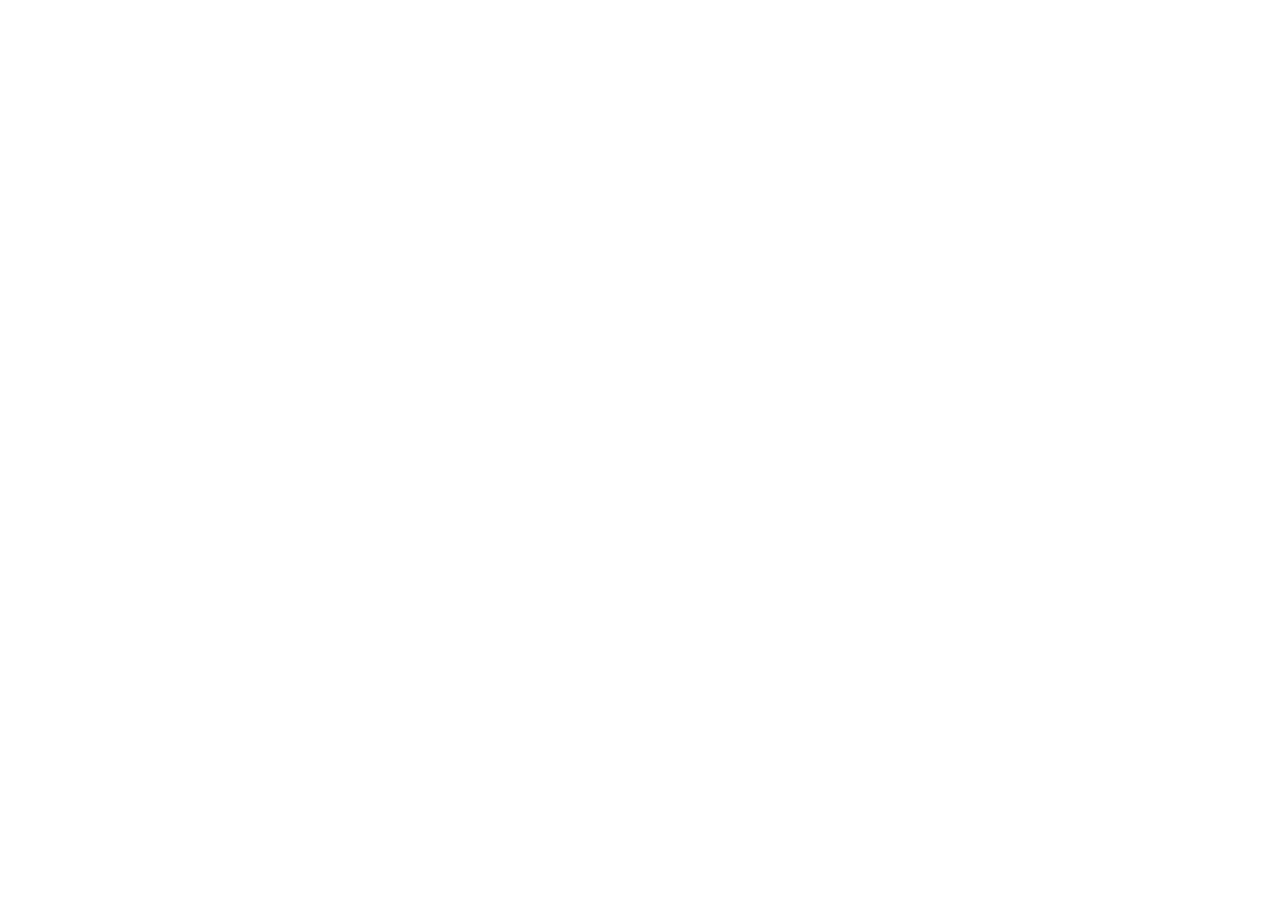
==== B/index.html @ 5afcd4b3 "add file" ====
<!DOCTYPE html>
<html lang="en">
	<head>
		<meta charset="UTF-8" />
		<meta name="viewport" content="width=device-width, initial-scale=1.0" />
		<link rel="stylesheet" href="./index.css" />
		<title>Game</title>
	</head>

	<body>
		<div id="app"></div>
	</body>

	<script src="./index.js"></script>
</html>
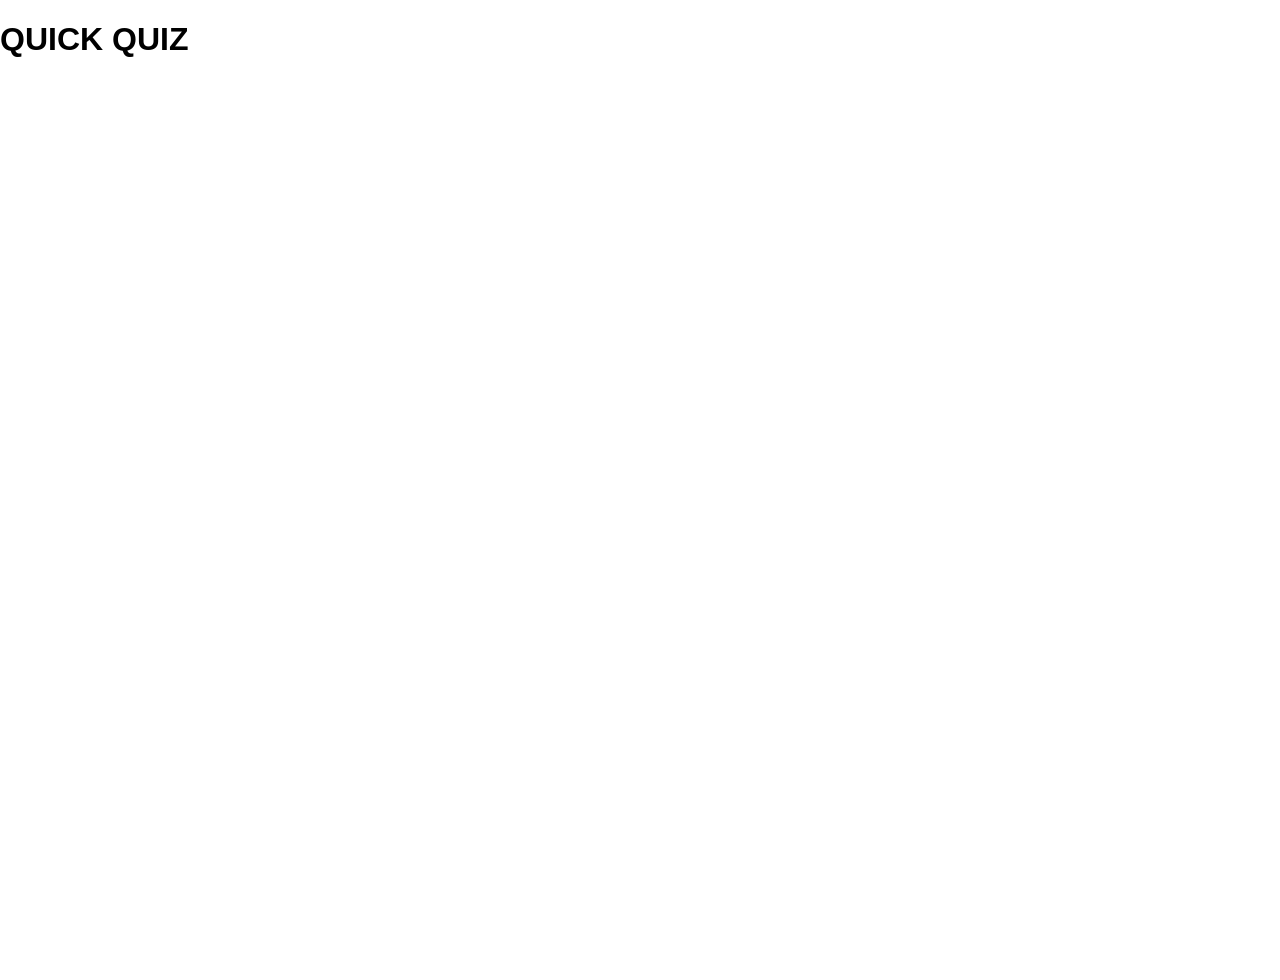
==== commit af8e05c9: "modified" ====
--- a/B/index.html
+++ b/B/index.html
@@ -8,6 +8,10 @@
 	</head>
 
 	<body>
+		<div>
+			<h1><strong>QUICK QUIZ</strong></h1>
+			<div id="score"></div>
+		</div>
 		<div id="app"></div>
 	</body>
 
--- a/B/index.css
+++ b/B/index.css
@@ -0,0 +1,14 @@
+html,
+body,
+#app {
+	height: 100%;
+	margin: 0;
+	font-family: sans-serif;
+}
+
+#app {
+	display: flex;
+	flex-direction: column;
+	width: 300px;
+	align-items: center;
+}
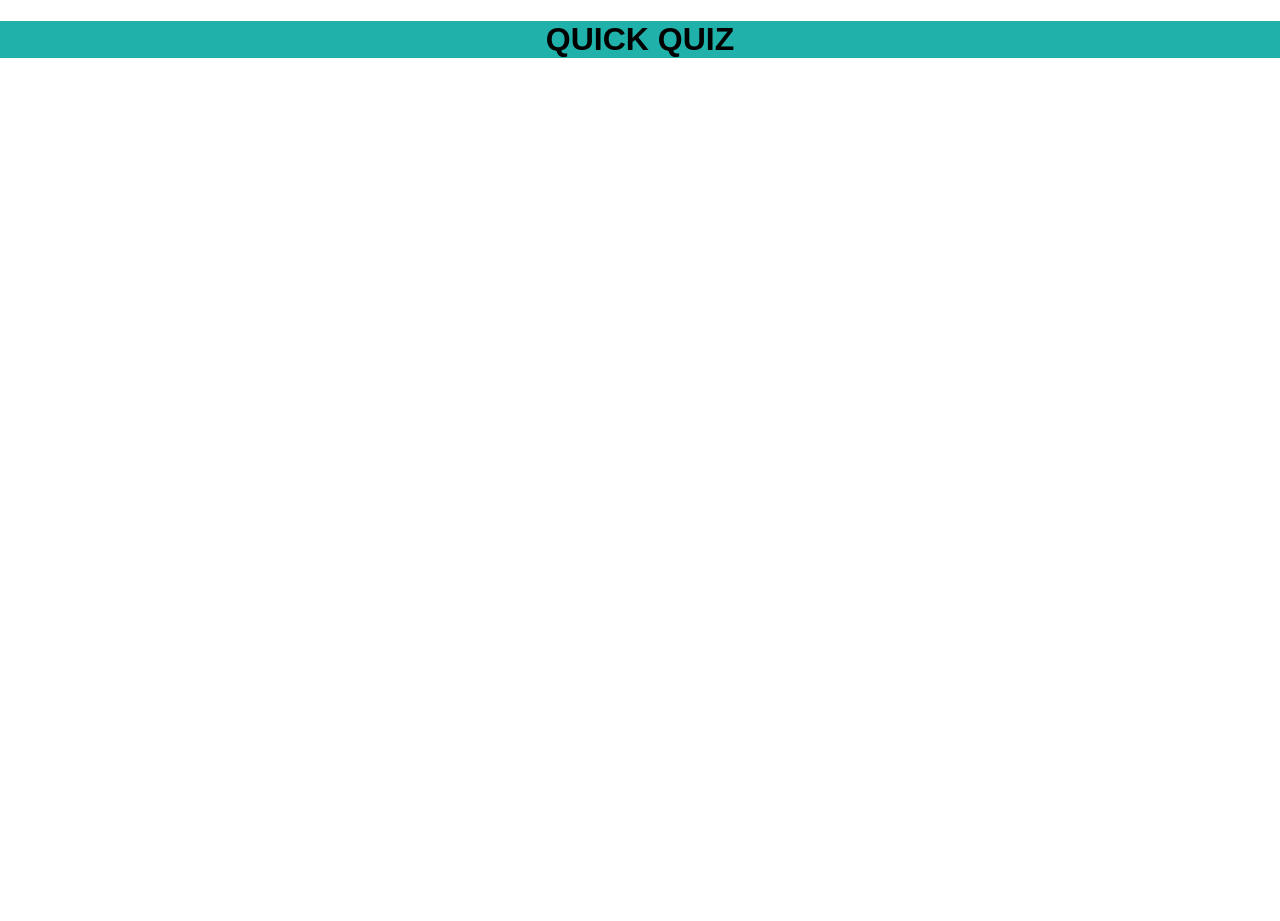
==== commit b1fadc16: "lasted" ====
--- a/B/index.html
+++ b/B/index.html
@@ -8,11 +8,15 @@
 	</head>
 
 	<body>
-		<div>
-			<h1><strong>QUICK QUIZ</strong></h1>
+		<div id="nav">
+			<div>
+				<h1><strong>QUICK QUIZ</strong></h1>
+			</div>
 			<div id="score"></div>
 		</div>
-		<div id="app"></div>
+		<div style="position: relative">
+			<div id="app"></div>
+		</div>
 	</body>
 
 	<script src="./index.js"></script>
--- a/B/index.css
+++ b/B/index.css
@@ -6,9 +6,55 @@
 	font-family: sans-serif;
 }
 
-#app {
-	display: flex;
-	flex-direction: column;
-	width: 300px;
-	align-items: center;
+#nav {
+	margin-top: 0;
+	padding-top: 0;
+	z-index: 999999;
+	width: 100%;
+	height: auto;
+	text-align: center;
+	color: black;
+	background-color: lightseagreen;
 }
+
+.sticky {
+	position: fixed;
+	top: 0;
+}
+
+.right {
+	padding: 5px 5px;
+	color: white;
+	background-color: green;
+}
+
+.wrong {
+	padding: 5px 5px;
+	color: white;
+	background: red;
+}
+
+.question {
+	padding-top: 10px;
+	border-top: solid #333 2px;
+}
+@media only screen and (max-width: 600px) {
+	#app {
+		display: flex;
+		flex-direction: column;
+		width: 90%;
+		align-items: center;
+		padding: 30px 10px 100px 10px;
+	}
+}
+@media only screen and (min-width: 601px) {
+	#app {
+		display: flex;
+		flex-direction: column;
+		width: 300px;
+		align-items: center;
+		position: absolute;
+		left: 40%;
+		right: 40%;
+	}
+}
